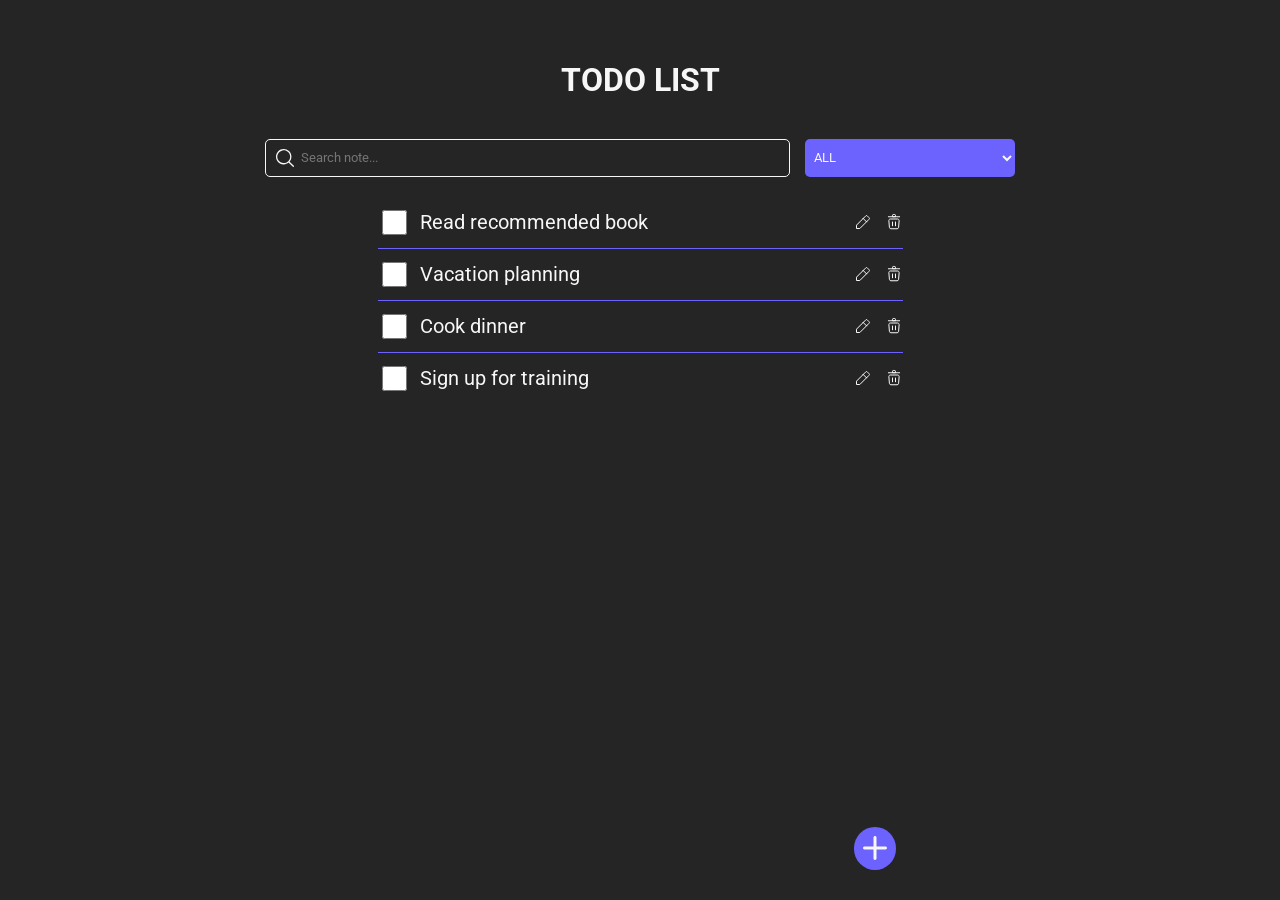
==== task1-ToDo/index.html @ b4a12c38 "ToDo - List" ====
<!DOCTYPE html>
<html lang="ru">
<head>
    <meta charset="UTF-8">
    <meta name="viewport" content="width=device-width, initial-scale=1.0">
    <title>ToDo App</title>
    <link rel="stylesheet" href="style/style.css">
</head>
<body>
    <header>
        <span><h1>TODO LIST</h1></span>
        <div class="search-filters">
            <input type="text" class="search-input" placeholder="Search note...">
            <select name="" id="select">
                <option value="all">All</option>
                <option value="complete">Complete</option>
                <option value="incomplete">Incomplete</option>
            </select>
        </div>
    </header>
    
    <main id="tasks"></main>
    
    <span class="new-task"><img src="img/plus.svg" alt=""></span>
    
    <div class="modal-overlay hidden" id="modalOverlay">
        <div class="modal">
            <h2>NEW NOTE</h2>
            <input type="text" class="modal-input" id="modalInput" placeholder="Input your note...">
            <div class="modal-buttons">
                <button class="btn-cancel" id="btnCancel">CANCEL</button>
                <button class="btn-apply" id="btnApply">APPLY</button>
            </div>
        </div>
    </div>

    <div class="undo-container hidden" id="undoContainer">
        <div class="undo-button" id="undoButton">
            <div class="countdown-circle">
                <svg viewBox="0 0 36 36">
                    <path class="circle-bg" d="M18 2.0845 a 15.9155 15.9155 0 0 1 0 31.831 a 15.9155 15.9155 0 0 1 0 -31.831" />
                    <path class="circle-progress" id="circleProgress" d="M18 2.0845 a 15.9155 15.9155 0 0 1 0 31.831 a 15.9155 15.9155 0 0 1 0 -31.831" />
                </svg>
                <span class="countdown-number" id="countdownNumber">5</span>
            </div>
            <span class="undo-text">UNDO</span>
            <span class="undo-arrow">↩</span>
        </div>
    </div>

    <script src="js/script.js"></script>
</body>
</html>
---- task1-ToDo/style/style.css ----
@import url('https://fonts.googleapis.com/css2?family=Roboto:ital,wght@0,100..900;1,100..900&display=swap');

:root{
    --black-color: #252525;
    --white-color: #F7F7F7;
    --purple-color: #6C63FF;
}

*{
    font-family: Roboto;
    box-sizing: border-box;
}

body{
    max-width: 750px;
    background-color: var(--black-color);
    margin: auto;
}

header{
    padding-top: 40px;
    display: flex;
    align-items: center;
    flex-direction: column;
}

header h1{
    color: var(--white-color);
    padding-bottom: 18px;
}

header .search-input,
header #select{
    height: 38px;
    border: none;
    border-radius: 5px;
}

header .search-filters{
    display: flex;
    width: 100%;
    gap: 15px;
}

header .search-input{
    flex: 0 0 70%;
    padding-left: 35px;
    background-image: url('../img/loop.svg');
    background-repeat: no-repeat;
    background-size: 18px;
    background-position: 10px center;
    background-color: var(--black-color);
    border: solid var(--white-color) 1px;
    color: var(--white-color);
}

header #select{
    flex: 30%;
    background-color: var(--purple-color);
    padding: 5px;
    color: var(--white-color);
    text-transform: uppercase;
}

header #select option{
    background-color: var(--white-color);
    color: var(--purple-color);
}

main{
    padding-top: 30px;
    margin: auto;
    width: 70%;
    color: var(--white-color);
    font-size: 20px;
}

.task{
    display: flex;
    justify-content: space-between;
    align-items: center;
}

.task .main-controls,
.task .secondary-controls{
    display: flex;
    align-items: center;
    gap: 15px;
}

.task .main-controls img,
.task .secondary-controls img{
    cursor: pointer;
}

.hidden{
    display: none !important;
}

.task .checkbox-text{
    display: flex;
    align-items: center;
    gap: 10px;
}

.task:not(:last-child) {
    border-bottom: 1px solid var(--purple-color);
    margin-bottom: 10px; 
    padding-bottom: 10px;
}

input[type="checkbox"] {
    accent-color: var(--purple-color);
    width: 25px;
    height: 25px;
}

.new-task{
    position: absolute;
    bottom: 30px;
    right: 30%;
    background-color: var(--purple-color);
    padding: 9px 9px 6px 9px;
    border-radius: 100px;
    cursor: pointer;
}

.svg-icon,
.svg-icon-red {
    stroke: var(--white-color);
    transition: stroke 0.3s ease;
}

.svg-icon:hover {
    stroke: var(--purple-color);
}

.svg-icon-red:hover {
    stroke: red;
}

.task:hover .main-controls {
    display: flex;
    transition: 4.3s ease;
}

.modal-overlay {
    position: fixed;
    top: 0;
    left: 0;
    width: 100%;
    height: 100%;
    background-color: rgba(0, 0, 0, 0.7);
    display: flex;
    justify-content: center;
    align-items: center;
    z-index: 1000;
}

.modal {
    background-color: var(--black-color);
    border: 2px solid var(--white-color);
    border-radius: 15px;
    padding: 25px 35px;
    width: 420px;
    display: flex;
    flex-direction: column;
    gap: 20px;
}

.modal h2 {
    color: var(--white-color);
    text-align: center;
    margin: 0;
    font-size: 24px;
    font-weight: 600;
}

.modal-input {
    background-color: var(--black-color);
    border: 1px solid var(--white-color);
    border-radius: 5px;
    padding: 12px 18px;
    color: var(--white-color);
    font-size: 16px;
    outline: none;
}

.modal-input::placeholder {
    color: #888;
}

.modal-buttons {
    display: flex;
    justify-content: space-between;
    gap: 15px;
    margin-top: 10px;
}

.btn-cancel, .btn-apply {
    padding: 10px 25px;
    border-radius: 5px;
    border: 1px solid var(--purple-color);
    cursor: pointer;
    font-size: 14px;
    font-weight: 500;
    transition: all 0.3s ease;
}

.btn-cancel {
    background-color: transparent;
    color: var(--purple-color);
}

.btn-cancel:hover {
    background-color: var(--purple-color);
    color: var(--white-color);
}

.btn-apply {
    background-color: var(--purple-color);
    color: var(--white-color);
}

.btn-apply:hover {
    background-color: #5a52d5;
}

.undo-container {
    position: fixed;
    bottom: 30px;
    left: 30%;
    transform: translateX(-50%);
    z-index: 999;
}

.undo-button {
    background-color: var(--purple-color);
    border: 3px solid #7b73ff;
    border-radius: 10px;
    padding: 10px 20px;
    display: flex;
    align-items: center;
    gap: 12px;
    cursor: pointer;
    transition: all 0.3s ease;
}

.undo-button:hover {
    background-color: #5a52d5;
}

.countdown-circle {
    position: relative;
    width: 36px;
    height: 36px;
}

.countdown-circle svg {
    width: 100%;
    height: 100%;
    transform: rotate(-90deg);
}

.circle-bg {
    fill: none;
    stroke: rgba(255, 255, 255, 0.3);
    stroke-width: 3;
}

.circle-progress {
    fill: none;
    stroke: var(--white-color);
    stroke-width: 3;
    stroke-linecap: round;
    stroke-dasharray: 100;
    stroke-dashoffset: 0;
    transition: stroke-dashoffset 0.1s linear;
}

.countdown-number {
    position: absolute;
    top: 50%;
    left: 50%;
    transform: translate(-50%, -50%);
    color: var(--white-color);
    font-size: 14px;
    font-weight: 600;
}

.undo-text {
    color: var(--white-color);
    font-size: 18px;
    font-weight: 500;
    letter-spacing: 1px;
}

.undo-arrow {
    color: var(--white-color);
    font-size: 20px;
}

.task-completed span {
    text-decoration: line-through;
    opacity: 0.6;
}

.task-text-editable {
    background-color: transparent;
    border: 1px solid var(--purple-color);
    border-radius: 4px;
    padding: 4px 8px;
    color: var(--white-color);
    font-size: 20px;
    outline: none;
    min-width: 200px;
}

.checkbox-text span {
    cursor: pointer;
    user-select: none;
}

.empty-state {
    display: flex;
    flex-direction: column;
    align-items: center;
    justify-content: center;
    padding: 40px;
    gap: 15px;
}

.empty-state img {
    width: 150px;
    opacity: 0.7;
}

.empty-state span {
    color: #888;
    font-size: 16px;
}
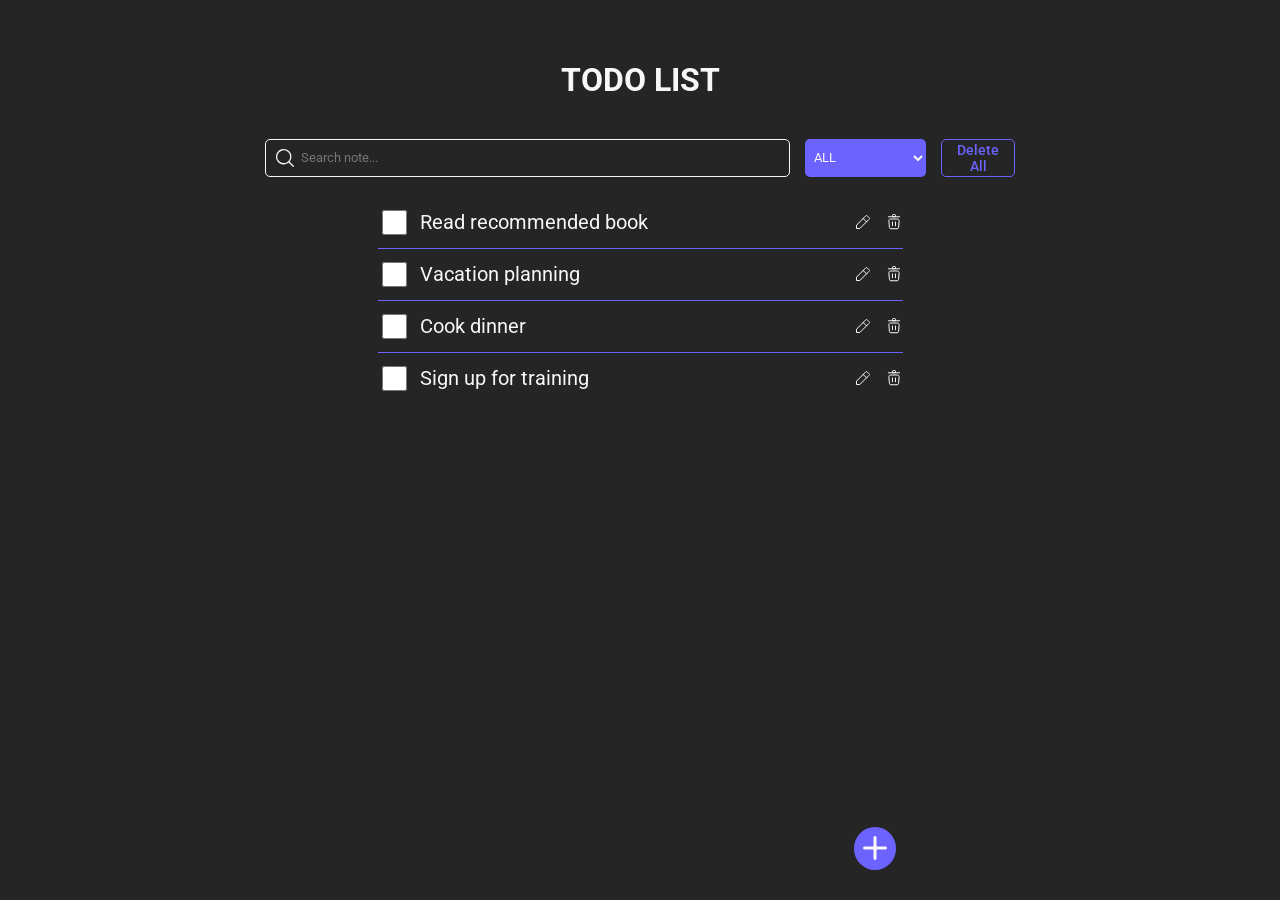
==== commit 10a91dfb: "'deleteAllButton'" ====
--- a/task1-ToDo/index.html
+++ b/task1-ToDo/index.html
@@ -16,6 +16,7 @@
                 <option value="complete">Complete</option>
                 <option value="incomplete">Incomplete</option>
             </select>
+            <button class="btn-delete-all" id="btnDeleteAll">Delete All</button>
         </div>
     </header>
     
--- a/task1-ToDo/style/style.css
+++ b/task1-ToDo/style/style.css
@@ -67,6 +67,23 @@
     color: var(--purple-color);
 }
 
+.btn-delete-all {
+    background-color: transparent;
+    color: var(--purple-color);
+    border: 1px solid var(--purple-color);
+    border-radius: 5px;
+    padding: 0 15px;
+    cursor: pointer;
+    font-size: 14px;
+    font-weight: 500;
+    transition: all 0.3s ease;
+}
+
+.btn-delete-all:hover {
+    background-color: var(--purple-color);
+    color: var(--white-color);
+}
+
 main{
     padding-top: 30px;
     margin: auto;
